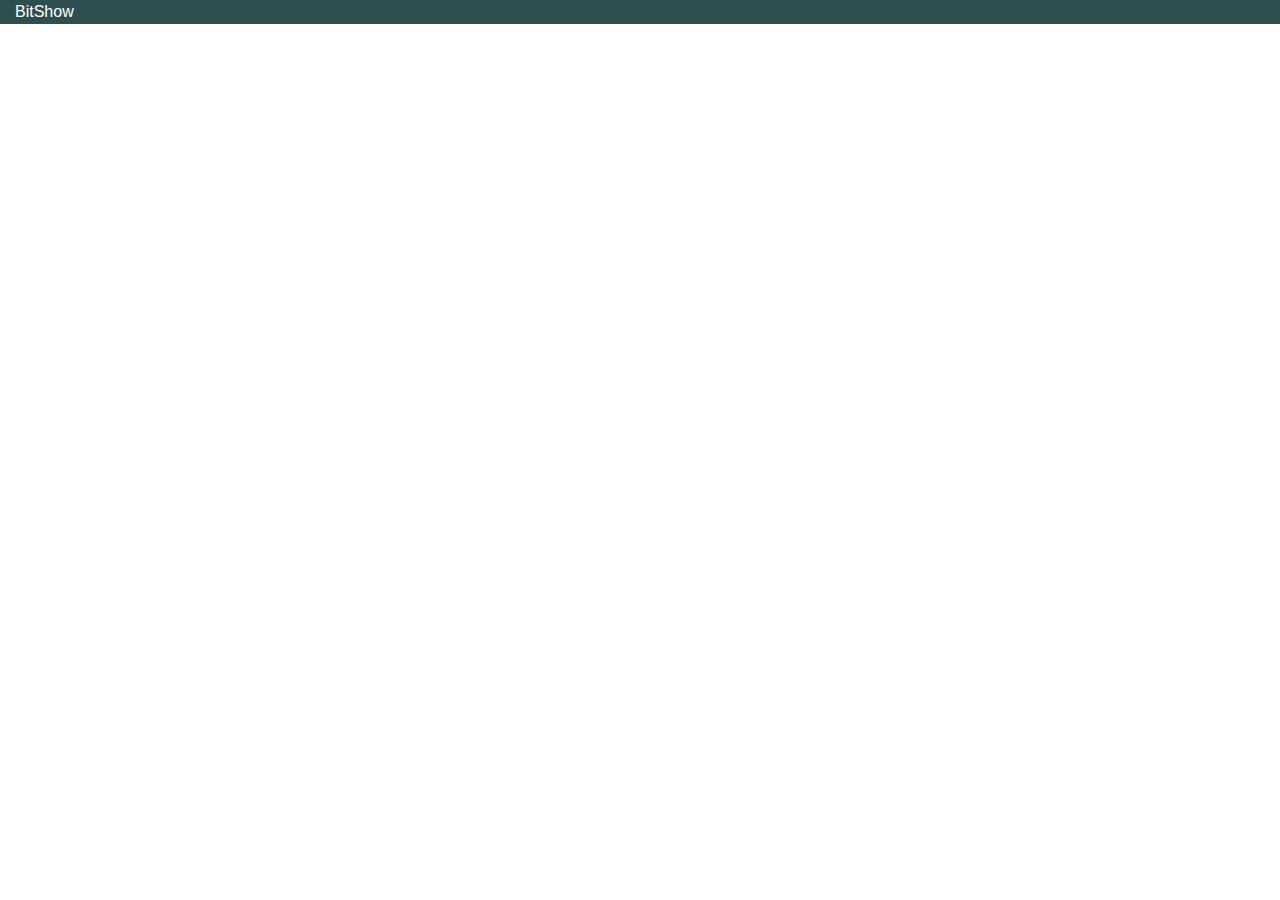
==== index2.html @ 0923f90c "secondpage" ====
<!DOCTYPE html>
<html lang="en">

<head>
    <meta charset="UTF-8">
    <meta name="viewport" content="width=device-width, initial-scale=1.0">
    <meta http-equiv="X-UA-Compatible" content="ie=edge">
    <title>index2</title>
    <link rel="stylesheet" href="index2.css">
    <link href="https://stackpath.bootstrapcdn.com/bootstrap/4.3.1/css/bootstrap.min.css" rel="stylesheet"
        integrity="sha384-ggOyR0iXCbMQv3Xipma34MD+dH/1fQ784/j6cY/iJTQUOhcWr7x9JvoRxT2MZw1T" crossorigin="anonymous">
</head>

<body>
    <div class="container-fluid">
        <div class="row">
            <div class="col-12 header">BitShow</div>

        </div>
    </div>
    <div class="container">
        <div class="row">
            <div class="col-2"></div>
            <div class="col-4 index2div">
            </div>

            <div class="col-4 cast"></div>
            <div class="col-2"></div>


        </div>
        <div class="row footEr">
            <div class="col-2"></div>
            <div class="col-8 foot"></div>
            <div class="col-2"></div>
        </div>

    </div>





    <script src="http://code.jquery.com/jquery-3.3.1.min.js"
        integrity="sha256-FgpCb/KJQlLNfOu91ta32o/NMZxltwRo8QtmkMRdAu8=" crossorigin="anonymous"></script>
    <script type="text/javascript" src="index2js.js"></script>
    <script>

    </script>
</body>

</html>
---- index2.css ----
.header{
    background-color: darkslategrey;
    color: white;
}
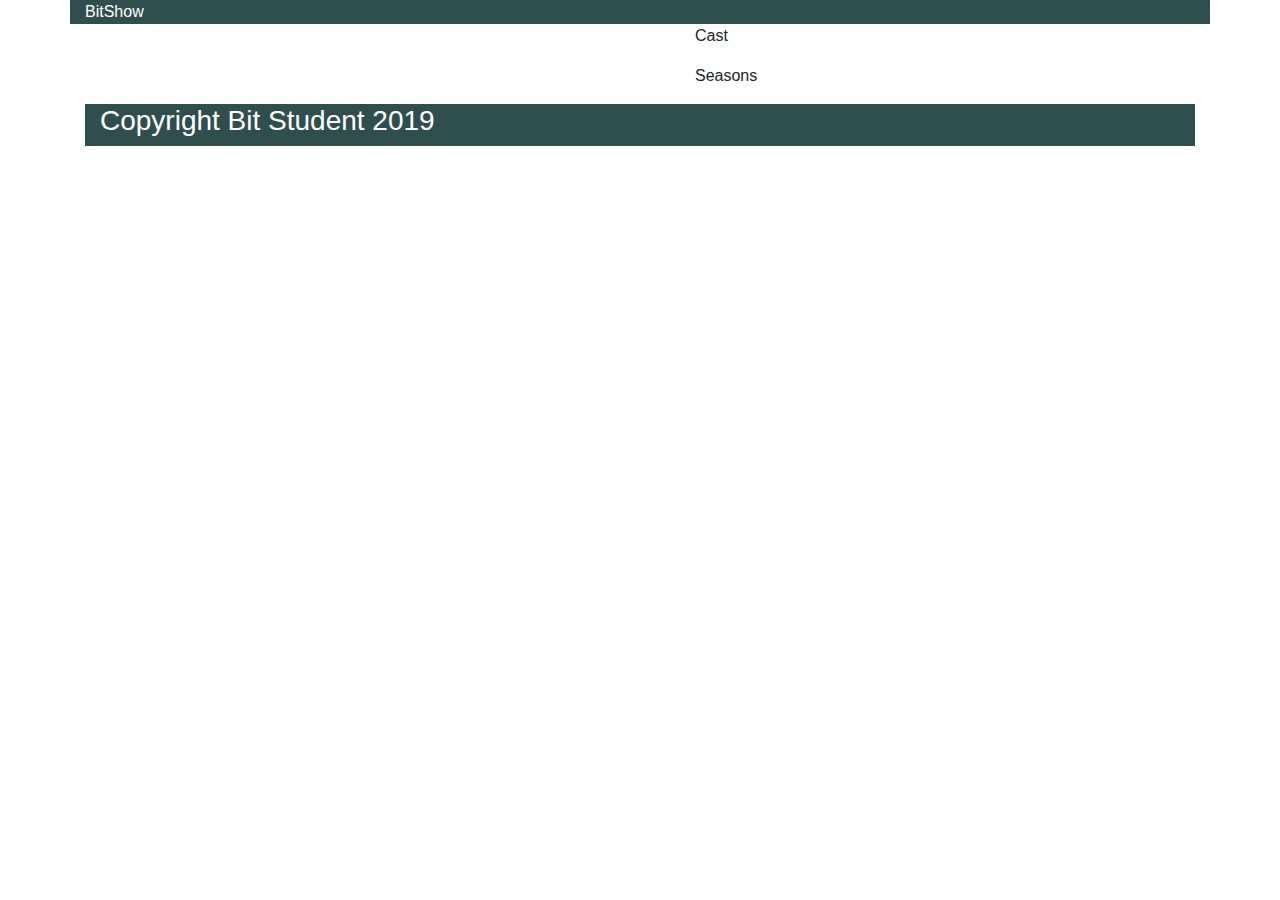
==== commit 6ec7cd75: "new" ====
--- a/index2.html
+++ b/index2.html
@@ -12,7 +12,7 @@
 </head>
 
 <body>
-    <div class="container-fluid">
+    <div class="container">
         <div class="row">
             <div class="col-12 header">BitShow</div>
 
@@ -24,7 +24,12 @@
             <div class="col-4 index2div">
             </div>
 
-            <div class="col-4 cast"></div>
+            <div class="col-4 cast">
+                <ul class="castnames">Cast
+
+                </ul>
+                <ul class="seasons">Seasons</ul>
+            </div>
             <div class="col-2"></div>
 
 
@@ -33,6 +38,13 @@
             <div class="col-2"></div>
             <div class="col-8 foot"></div>
             <div class="col-2"></div>
+        </div>
+        <div class="container">
+            <div class="row">
+                <div class="col-12 bot">
+                    <h3>Copyright Bit Student 2019</h3>
+                </div>
+            </div>
         </div>
 
     </div>
--- a/index2.css
+++ b/index2.css
@@ -1,4 +1,8 @@
 .header{
     background-color: darkslategrey;
     color: white;
+}
+.bot{
+    background-color: darkslategrey;
+    color: white;
 }